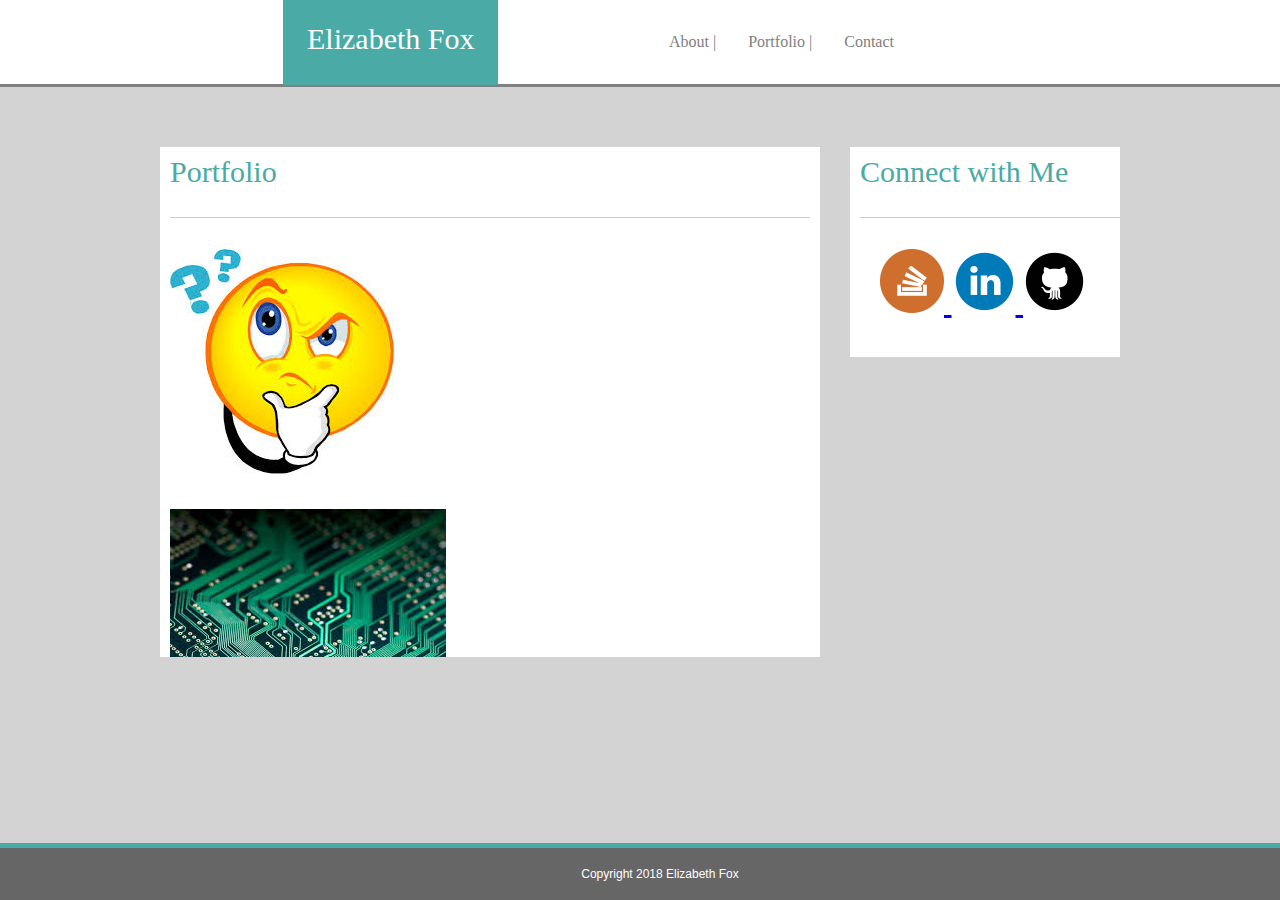
==== indexp.html @ 5e79eddc "Friday night deploy" ====
<!DOCTYPE html>
<html lang="en">
<head>
    <meta charset="UTF-8">
    <meta name="viewport" content="width=device-width, initial-scale=1.0">
    <title>Portfolio</title>
    <link rel="stylesheet" type="text/css" href="assets/css/reset.css">
    <link rel="stylesheet" type="text/css" href="assets/css/style-portfolio.css">
    <link rel="stylesheet" href="assets/images">
</head>
<body>

<header>
    <h1 id="name">Elizabeth Fox</h1>
    <nav id="nav">
        <ul>
            <li><a href="indexc.html">Contact</a></li>
            <li><a href="indexp.html">Portfolio |</a></li>
            <li><a href="index.html">About |</a></li>
        </ul>
    </nav>
</header>

<div id="wrapper">
    <article id="portfolio">
        <h1>Portfolio</h1>
        <hr>
        <div id="trivia"><img src="assets/images/trivia.png"/></div>
        <br>
        <div id="hangman"><img src="assets/images/hangman.jpg"/></div>
        <br>
        <div id="rutgers"><img src="assets/images/rutgers.jpg"/></div>
    </article>
    <aside>
        <h1>Connect with Me</h1>
        <hr>
        <div id="social">
            <a href="https://www.linkedin.com/in/etfox/">
                <img src="assets/images/StackOverflow.png"/>
            </a>
            <a href="https://www.linkedin.com/in/etfox/">
                <img src="assets/images/LinkedIn.png"/>
            </a>
            <a href="https://www.github.com/elizabethtfox">
                <img src="assets/images/GitHub.png"/>
            </a>
        </div>
    </aside>
</div>


<footer>Copyright 2018 Elizabeth Fox</footer>
</body>
</html>
---- assets/css/style-portfolio.css ----
header {
    margin-bottom: 20px;
    padding: 20px;
    background-color: #ffffff;
    font-family: 'Georgia', Times, Times New Roman, serif;
    border-bottom: 3px solid gray;
}

body{
    background-color: lightgray;
    font-family: 'Arial', 'Helvetica Neue', Helvetica, sans-serif;
}

ul {
    list-style-type: none;
    margin-right: 350px;
    padding: 0;
    overflow: hidden;
    background-color: white;
}

li {
    float: right;
}

li a {
    display: block;
    color: gray;
    text-align: center;
    padding: 14px 16px;
    text-decoration: none;
}

#name{
    float: left;
    background-color: #4aaaa5;
    color: white;
    padding: 24px 24px;
    margin-left: 263px;
    margin-top: -20px;
    height: 37px;
    text-align: center;
    font-size: 30px;
}

#wrapper{
    width: 960px;
    margin: 0 auto 0 auto;
    color: #777777;
}

#portfolio{
    clear: both;
    background-color: #ffffff;
    width: 640px;
    height: 500px;
    margin-top: 60px;
    margin-bottom: 10px;
    border-color: #dddddd;
    color: #4aaaa5;
    font-family: 'Georgia', Times, Times New Roman, serif;
    font-size: 30px;
    padding-top: 10px;
    padding-left: 10px;
    padding-right: 10px;
    overflow:auto;
}


hr {
    display: block;
    height: 1px;
    border: 0;
    border-top: 1px solid #ccc;
    margin: 1em 0;
    padding: 0;
}

#words{
    padding: 17px;
    color: #777777;
    font-family: 'Arial', 'Helvetica Neue', Helvetica, sans-serif;
    font-size: 14px;
    line-height: 1.7;
    text-indent: 20px;
}

#me{
    float: left;
    margin: 20px 20px 20px 20px;
}

aside{
    float: right;
    background: #ffffff;
    color: #4aaaa5;
    width: 260px;
    height: 200px;
    margin-top: -520px;
    font-family: 'Georgia', Times, Times New Roman, serif;
    font-size: 30px;
    margin-left: 20px;
    padding-top: 10px;
    padding-left: 10px;
}

#social{
    margin: 30px 0 0 20px;
}

footer, .push{
    clear: both;
    background: #666666;
    color: white;
    padding: 20px;
    position: fixed;
    bottom: 0;
    width: 100%;
    text-align: center;
    font-size: 12px;
    border-top: 5px solid #4aaaa5;
}
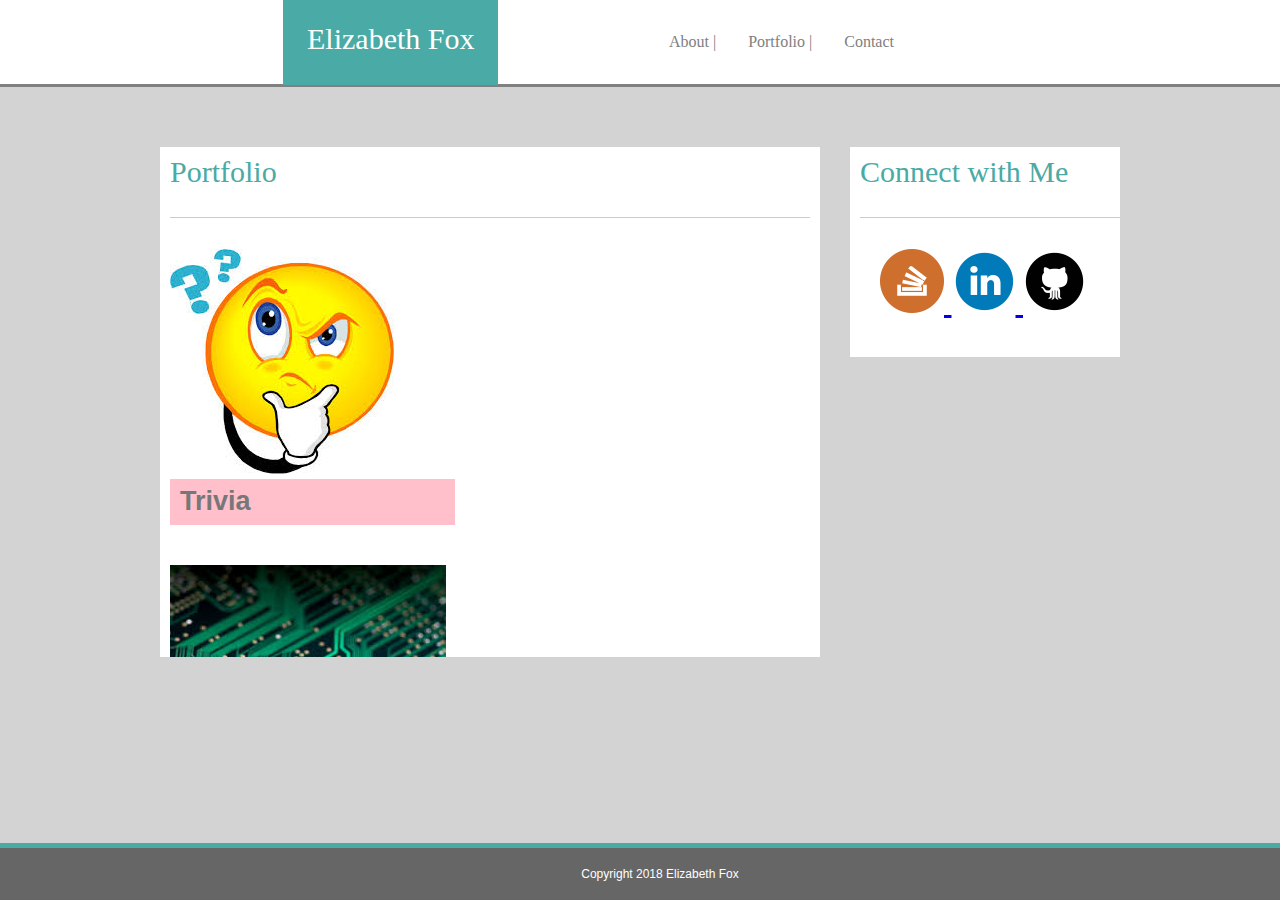
==== commit 6446ec72: "adjustments" ====
--- a/indexp.html
+++ b/indexp.html
@@ -25,11 +25,18 @@
     <article id="portfolio">
         <h1>Portfolio</h1>
         <hr>
-        <div id="trivia"><img src="assets/images/trivia.png"/></div>
+        <div id="trivia">
+            <img src="assets/images/trivia.png"/>
+            <div class="caption bottom-left">Trivia</div>
+        </div>
         <br>
-        <div id="hangman"><img src="assets/images/hangman.jpg"/></div>
+        <div id="hangman"><img src="assets/images/hangman.jpg"/>
+            <div class="caption bottom-left">Hangman</div>
+        </div>
         <br>
-        <div id="rutgers"><img src="assets/images/rutgers.jpg"/></div>
+        <div id="rutgers"><img src="assets/images/rutgers.jpg"/>
+            <div class="caption bottom-left">Rutgers</div>
+        </div>
     </article>
     <aside>
         <h1>Connect with Me</h1>
--- a/assets/css/style-portfolio.css
+++ b/assets/css/style-portfolio.css
@@ -76,13 +76,17 @@
     padding: 0;
 }
 
-#words{
-    padding: 17px;
+.caption{
+    display: block;
+    background-color: pink;
     color: #777777;
     font-family: 'Arial', 'Helvetica Neue', Helvetica, sans-serif;
-    font-size: 14px;
+    font-size: 27px;
+    font-weight: bold;
+    padding-left: 10px;
     line-height: 1.7;
-    text-indent: 20px;
+    width: 43%;
+    margin-bottom: 10px;
 }
 
 #me{
@@ -119,4 +123,76 @@
     text-align: center;
     font-size: 12px;
     border-top: 5px solid #4aaaa5;
+}
+
+
+/*media queries*/
+@media only screen and (max-width:980px) {
+    #about {
+        width:100%;
+    }
+    .aside {
+        width:70%;
+        clear: both
+    }
+    .footer{
+        width:100%;
+    }
+
+    #me{
+        max-width:100%;
+    }
+
+    #words{
+        float:left;
+        overflow:auto;
+    }
+
+}
+
+@media only screen and (max-width:768px) {
+    #about {
+        width:100%;
+    }
+    .aside {
+        width:100%;
+
+    }
+    .footer{
+        width:100%;
+    }
+
+    #me{
+        max-width:100%;
+    }
+
+    #words{
+        float:left;
+        overflow:auto;
+    }
+
+}
+
+@media only screen and (max-width:640px) {
+    /* For mobile phones: */
+    #about {
+        width:100%;
+    }
+    .aside {
+        width:70%;
+        clear: both
+    }
+    .footer{
+        width:100%;
+    }
+
+    #me{
+        max-width:100%;
+    }
+
+    #words{
+        float:left;
+        overflow:auto;
+    }
+
 }